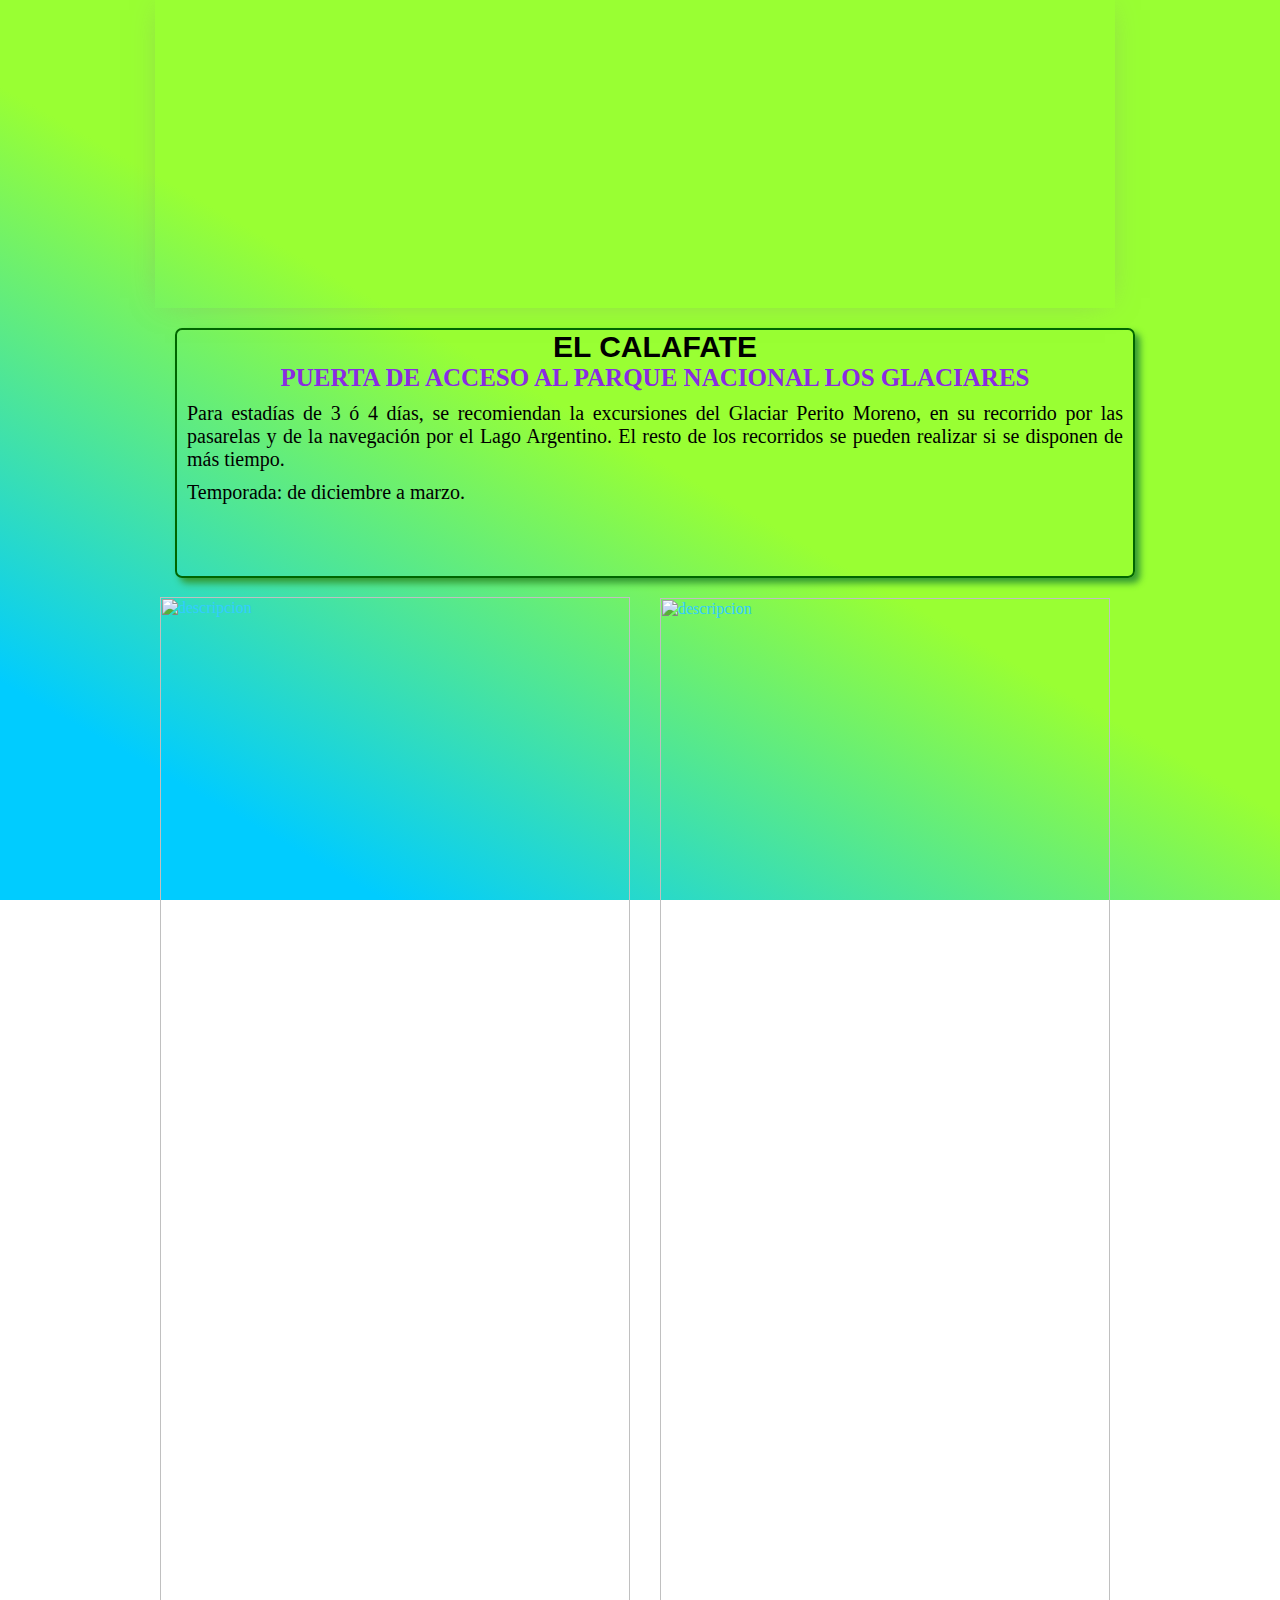
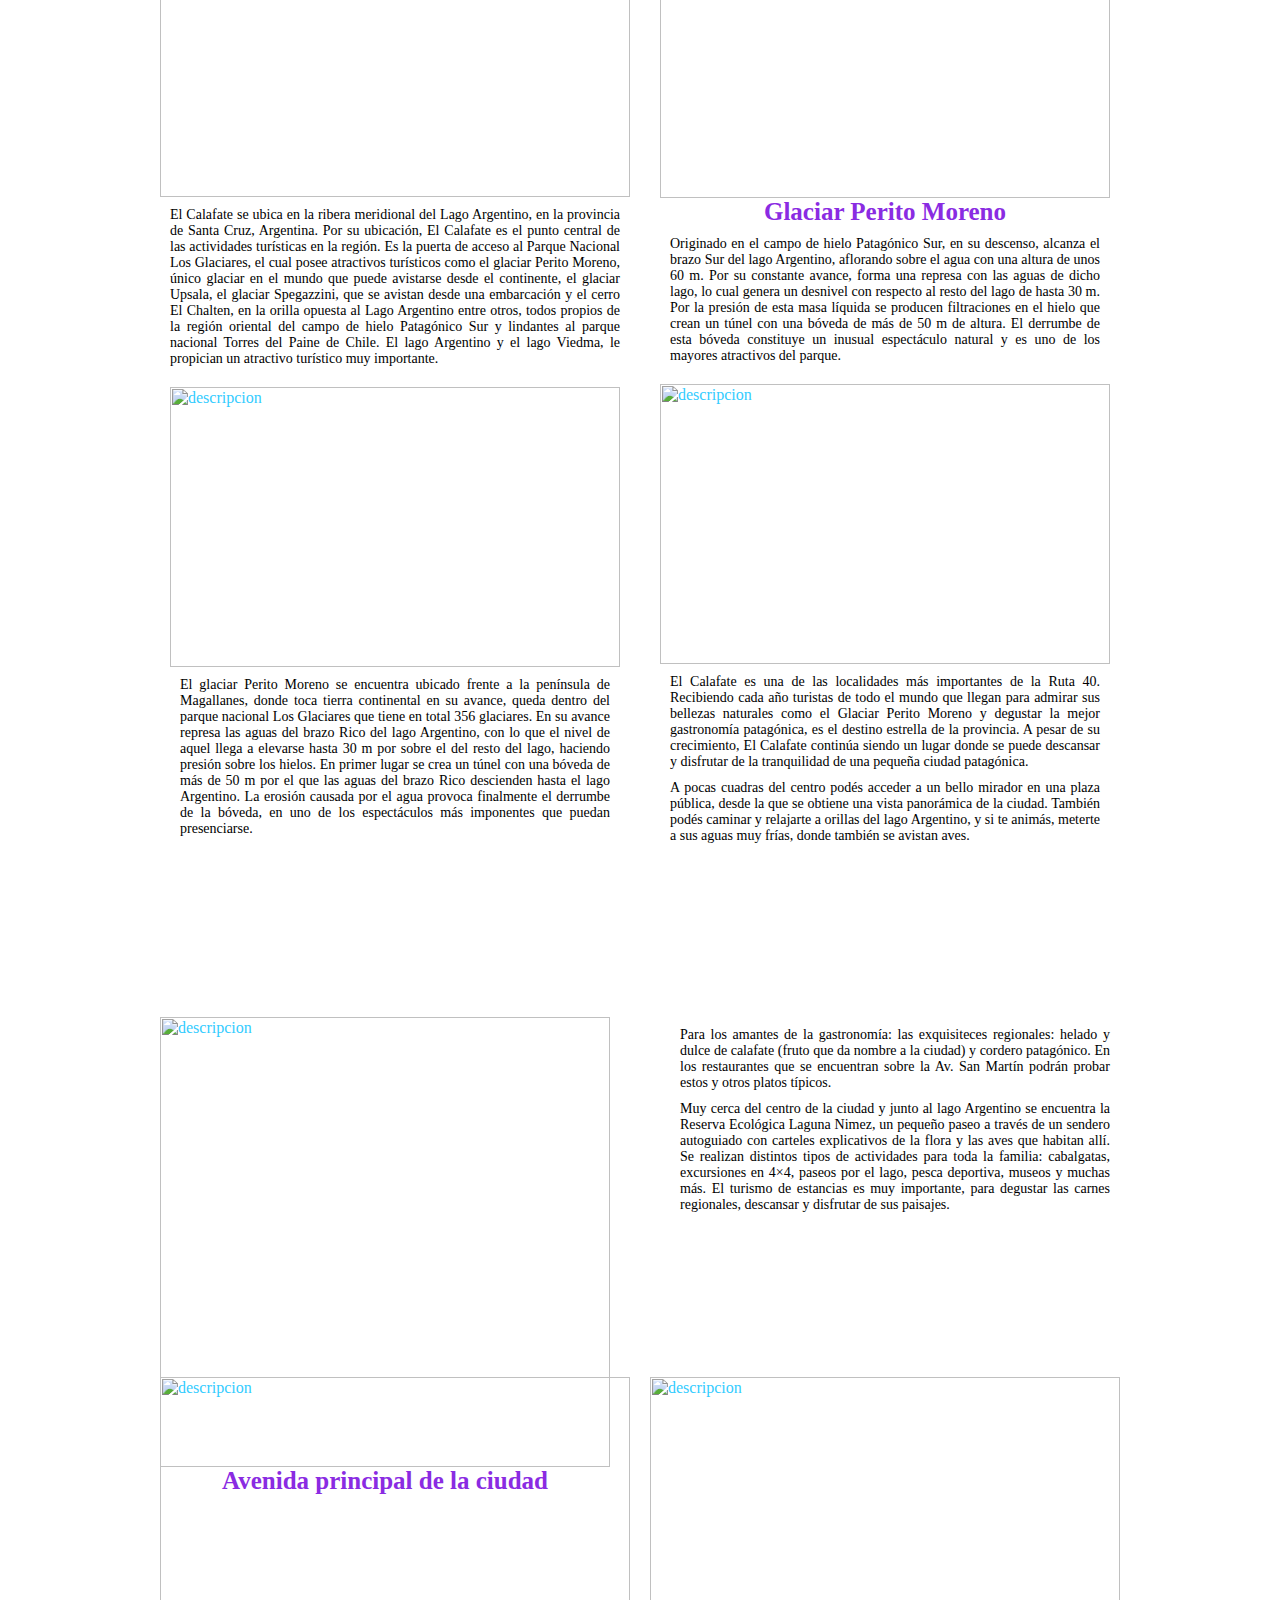
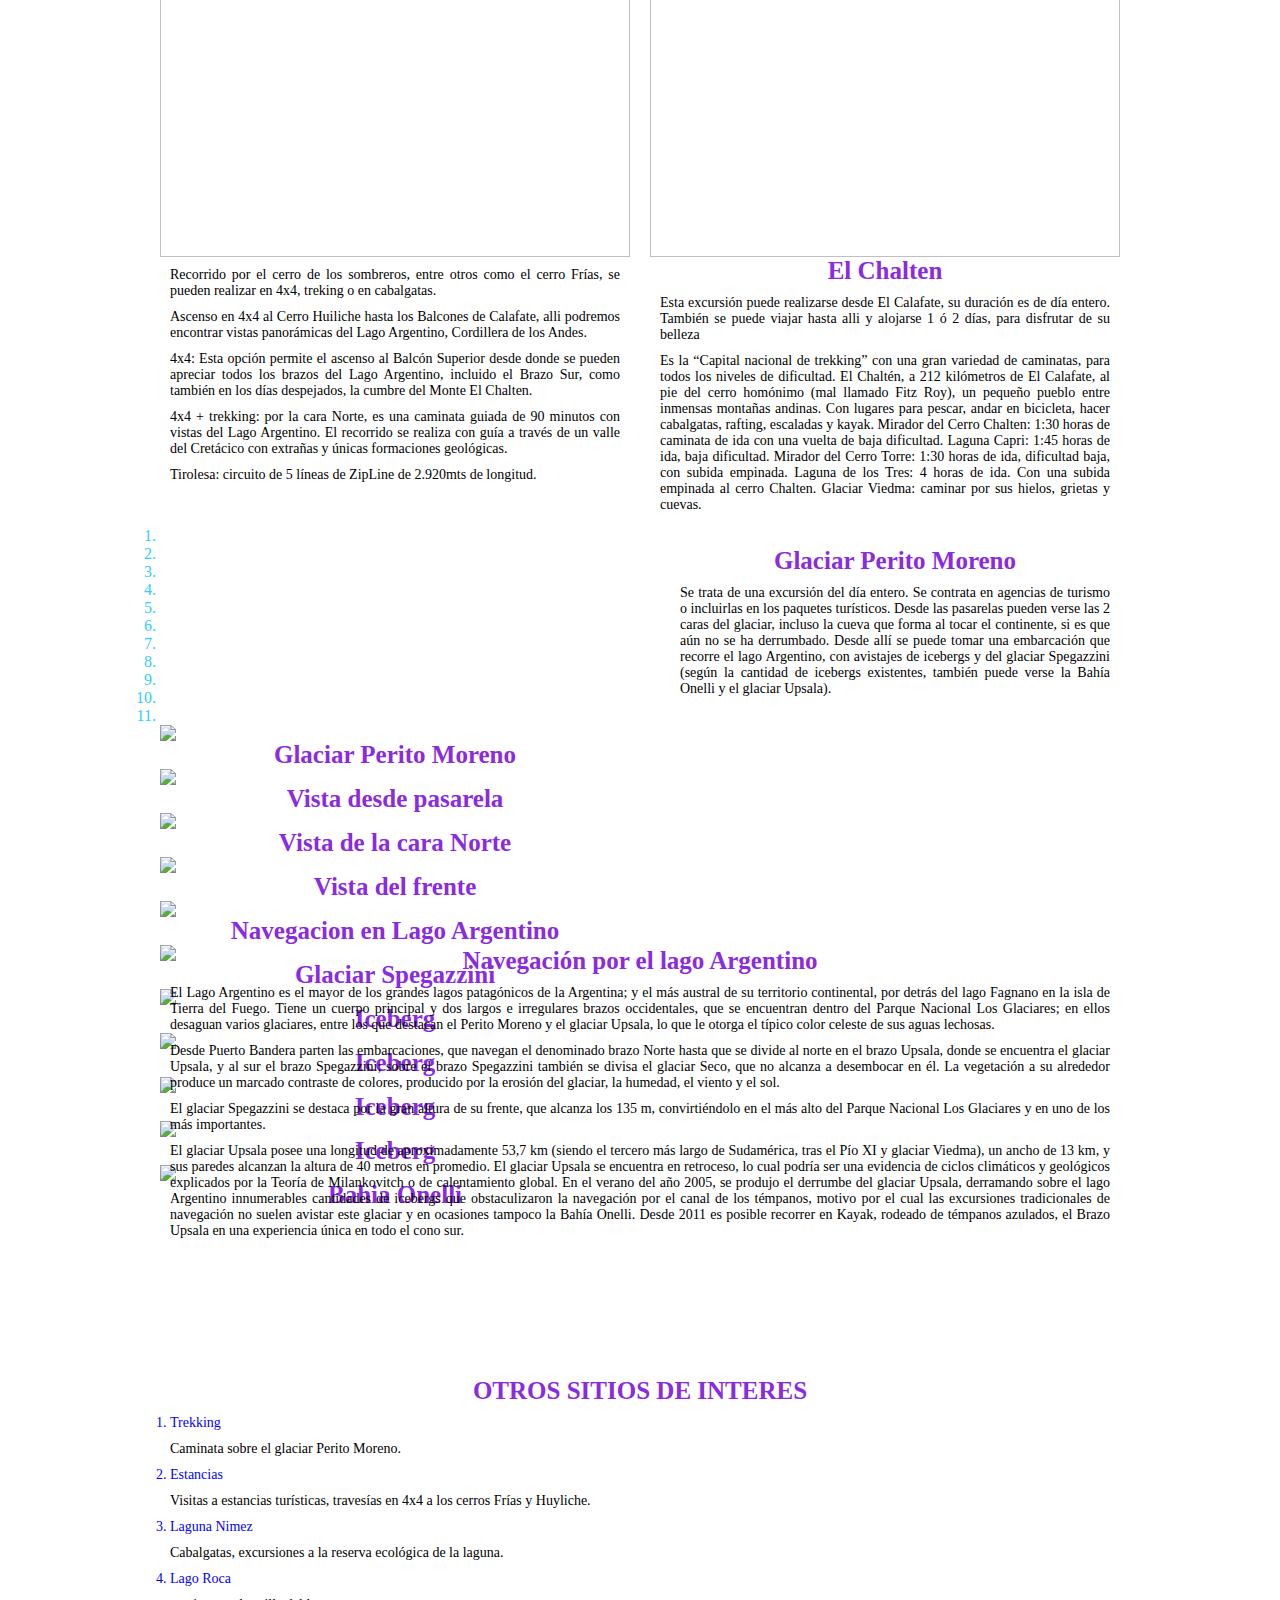
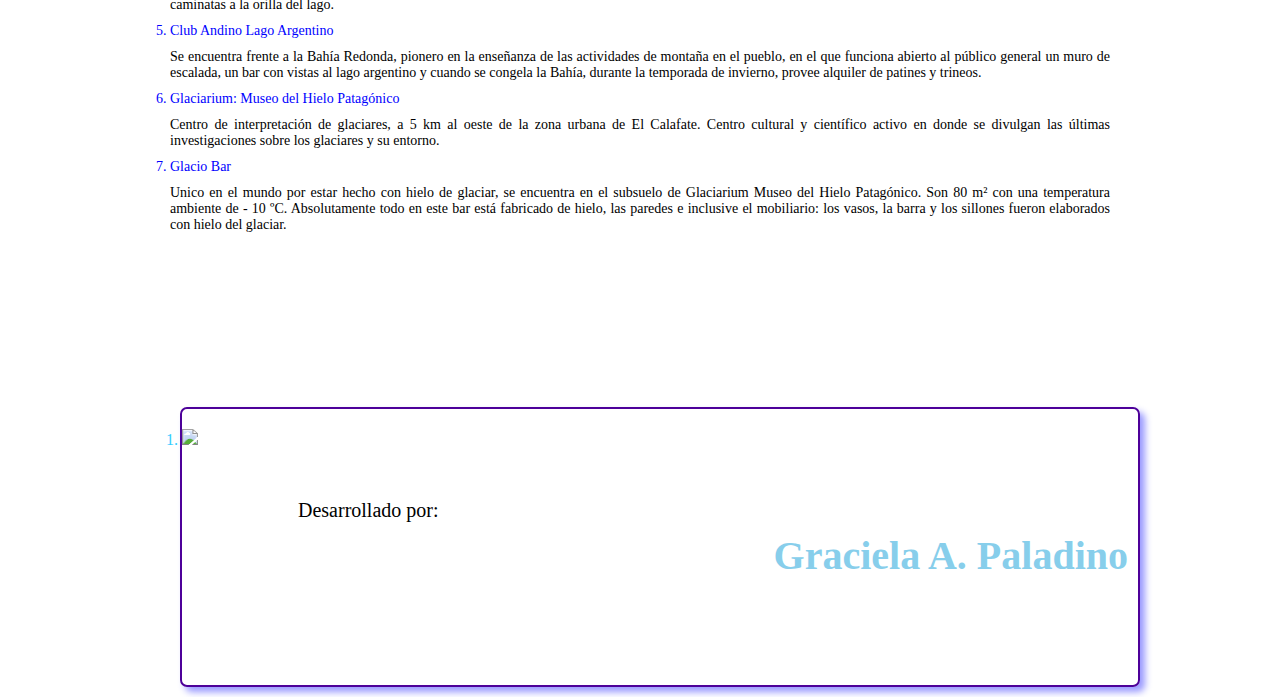
==== calafate/index.html @ a911af2b "patagonia" ====
<DOCTYPE html>
<html lang="es">
<head>
	<meta charset="utf-8">
	<meta http-equiv="X-UA-Compatible" content="IE=edge">
	<meta name="viewport" content="width-device-width, initial-scale=1">
	<!--archivos de bootstrap-->
	<link href="https://cdn.jsdelivr.net/npm/bootstrap@5.0.1/dist/css/bootstrap.min.css" 	rel="stylesheet" integrity="		sha384-+0n0xVW2eSR5OomGNYDnhzAbDsOXxcvSN1TPprVMTNDbiYZCxYbOOl7+AMvyTG2x" crossorigin="anonymous">
		<script src="https://cdn.jsdelivr.net/npm/bootstrap@5.0.1/dist/js/bootstrap.bundle.min.js" integrity="sha384-gtEjrD/SeCtmISkJkNUaaKMoLD0//ElJ19smozuHV6z3Iehds+3Ulb9Bn9Plx0x4" crossorigin="anonymous"></script>
	<title>Landing Page</title>
	<link rel="stylesheet" href="estilos.css">
</head>
<body>
	<section class="grid">
		<div class="grid_texts">
			<h2 class="grid_title">EL CALAFATE</h2>
			<h2 class="grid_title grid_title--transform">CIUDAD DEL GLACIAR PERITO MORENO</h2>
		</div>
	</section>
	<section id="cabecera">
			<h1>EL CALAFATE</h1>
			<h3>PUERTA DE ACCESO AL PARQUE NACIONAL LOS GLACIARES</h3>
			<p class="destacado">Para estadías de 3 ó 4 días, se recomiendan la excursiones del Glaciar Perito Moreno, en su recorrido por las pasarelas y de la navegación por el Lago Argentino. El resto de los recorridos se pueden realizar si se disponen de más tiempo.</p>
			<p class="destacado">Temporada: de diciembre a marzo.</p>
	</section>
	<section id="historia">
				<div id="his1_izq">
					<img src="imagenes/calk.JPG" alt="descripcion"	class="imagenes_ancho">
					<p class="txt_negro">El Calafate se ubica en la ribera meridional del Lago Argentino, en la provincia de Santa Cruz, Argentina. Por su ubicación, El Calafate es el punto central de las actividades turísticas en la región. Es la puerta de acceso al Parque Nacional Los Glaciares, el cual posee atractivos turísticos como el glaciar Perito Moreno, único glaciar en el mundo que puede avistarse desde el continente, el glaciar Upsala, el glaciar Spegazzini, que se avistan desde una embarcación y el cerro El Chalten, en la orilla opuesta al Lago Argentino entre otros, todos propios de la región oriental del campo de hielo Patagónico Sur y lindantes al parque nacional Torres del Paine de Chile. El lago Argentino y el lago Viedma, le propician un atractivo turístico muy importante. </p> 
				</div>
				<div id="his1_der">
					<img src="imagenes/calc.JPG" alt="descripcion"	class="imagenes_ancho">
					<h2>Glaciar Perito Moreno</h2>
    				<p class="txt_negro">Originado en el campo de hielo Patagónico Sur, en su descenso, alcanza el brazo Sur del lago Argentino, aflorando sobre el agua con una altura de unos 60 m.
    				Por su constante avance, forma una represa con las aguas de dicho lago, lo cual genera un desnivel con respecto al resto del lago de hasta 30 m. Por la presión de esta masa líquida se producen filtraciones en el hielo que crean un túnel con una bóveda de más de 50 m de altura. El derrumbe de esta bóveda constituye un inusual espectáculo natural y es uno de los mayores atractivos del parque.</p>	 
  				</div>	
				 <div id="his2_izq">
				 	<img src="imagenes/calgrande.JPG" alt="descripcion"	class="imagenes_ancho">
					<p class="txt_negro">El glaciar Perito Moreno se encuentra ubicado frente a la península de Magallanes, donde toca tierra continental en su avance, queda dentro del parque nacional Los Glaciares que tiene en total 356 glaciares. En su avance represa las aguas del brazo Rico del lago Argentino, con lo que el nivel de aquel llega a elevarse hasta 30 m por sobre el del resto del lago, haciendo presión sobre los hielos. En primer lugar se crea un túnel con una bóveda de más de 50 m por el que las aguas del brazo Rico descienden hasta el lago Argentino. La erosión causada por el agua provoca finalmente el derrumbe de la bóveda, en uno de los espectáculos más imponentes que puedan presenciarse.</p>
				 </div>				
				<div id="his2_der">
					<img src="imagenes/ciudad.JPG" alt="descripcion"	class="imagenes_ancho">
					<p class="txt_negro">El Calafate es una de las localidades más importantes de la Ruta 40. Recibiendo cada año turistas de todo el mundo que llegan para admirar sus bellezas naturales como el Glaciar Perito Moreno y degustar la mejor gastronomía patagónica, es el destino estrella de la provincia.
					A pesar de su crecimiento, El Calafate continúa siendo un lugar donde se puede descansar y disfrutar de la tranquilidad de una pequeña ciudad patagónica.</p>
					<p class="txt_negro"> A pocas cuadras del centro podés acceder a un bello mirador en una plaza pública, desde la que se obtiene una vista panorámica de la ciudad. También podés caminar y relajarte a orillas del lago Argentino, y si te animás, meterte a sus aguas muy frías, donde también se avistan aves.</p>
				</div>			
				<div id="his3_izq">
					<img src="imagenes/ciudad1.JPG" alt="descripcion"	class="imagenes_ancho">
					<h2>Avenida principal de la ciudad</h2>
				</div>
				<div id="his3_der">
					<p class="txt_negro">Para los amantes de la gastronomía: las exquisiteces regionales: helado y dulce de calafate (fruto que da nombre a la ciudad) y cordero patagónico. En los  restaurantes que se encuentran sobre la Av. San Martín podrán probar estos y otros platos típicos.</p><p class="txt_negro">
					Muy cerca del centro de la ciudad y junto al lago Argentino se encuentra la Reserva Ecológica Laguna Nimez, un pequeño paseo a través de un sendero autoguiado con carteles explicativos de la flora y las aves que habitan allí.
					Se realizan distintos tipos de actividades para toda la familia: cabalgatas, excursiones en 4×4, paseos por el lago, pesca deportiva, museos y muchas más. El turismo de estancias es muy importante, para degustar las carnes regionales, descansar y disfrutar de sus paisajes.</p>
				 </div>	
	</section>
	<section id="trigal">
		<div id="trigal_izq">
			<img src="imagenes/cal9.JPG" alt="descripcion"	class="imagenes_ancho">
					<p class="txt_negro">Recorrido por el cerro de los sombreros, entre otros como el cerro Frías, se pueden realizar en 4x4, treking o en cabalgatas.</p>
    				<p class="txt_negro">Ascenso en 4x4 al Cerro Huiliche hasta los Balcones de Calafate, alli podremos encontrar vistas panorámicas del Lago Argentino, Cordillera de los Andes.</p>
					<p class="txt_negro"> 4x4: Esta opción permite el ascenso al Balcón Superior desde donde se pueden apreciar todos los brazos del Lago Argentino, incluido el Brazo Sur, como también en los
					días despejados, la cumbre del Monte El Chalten.</p>
					<p class="txt_negro"> 4x4 + trekking: por la cara Norte, es una caminata guiada de 90 minutos con vistas del Lago Argentino. El recorrido se realiza con guía a través de un valle del
					Cretácico con extrañas y únicas formaciones geológicas.</p>
					<p class="txt_negro"> Tirolesa: circuito de 5 líneas de ZipLine de 2.920mts de longitud.</p>
				</div>
				<div id="trigal_der">
					<img src="imagenes/caln.JPG" alt="descripcion"	class="imagenes_ancho">
					<h2>El Chalten</h2>
					<p class="txt_negro">Esta excursión puede realizarse desde El Calafate, su duración es de día entero. También se puede viajar hasta alli y alojarse 1 ó 2 días, para disfrutar de su belleza</p>
    				<p class="txt_negro">Es la “Capital nacional de trekking” con una gran variedad de caminatas, para todos los niveles de dificultad. El Chaltén, a 212 kilómetros de El Calafate, al pie del cerro homónimo (mal llamado Fitz Roy), un pequeño pueblo entre inmensas montañas andinas. Con lugares para pescar, andar en bicicleta, hacer cabalgatas, rafting, escaladas y kayak.
					Mirador del Cerro Chalten: 1:30 horas de caminata de ida con una vuelta de baja dificultad.
					Laguna Capri: 1:45 horas de ida, baja dificultad.
					Mirador del Cerro Torre: 1:30 horas de ida, dificultad baja, con subida empinada.
					Laguna de los Tres: 4 horas de ida.  Con una subida empinada al cerro Chalten. 
					Glaciar Viedma: caminar por sus hielos, grietas y cuevas.</p>
  				</div>			 
		</section>
		<section id="galería">
			<div class="container-fluid"> <!--se adapta al responsive que ya hicimos-->
			<!--<div class="row" id="modulo_galeria">-->
				<div class="col-lg-6 col-sm-6" id="galeria1">
					<!--inicio carousel-->
					<div id="migaleria" class="carousel slide carousel-fade" data-bs-ride="carousel">
						<!--indicadores de carousel-->
						<ol class="carousel-indicators">
							<li data-bs-target="#migaleria" data-bs-slide-to="0" class="active"></li>
							<li data-bs-target="#migaleria" data-bs-slide-to="1"></li>
							<li data-bs-target="#migaleria" data-bs-slide-to="2"></li>
							<li data-bs-target="#migaleria" data-bs-slide-to="3"></li>
							<li data-bs-target="#migaleria" data-bs-slide-to="4"></li>
							<li data-bs-target="#migaleria" data-bs-slide-to="5"></li>
							<li data-bs-target="#migaleria" data-bs-slide-to="6"></li>
							<li data-bs-target="#migaleria" data-bs-slide-to="7"></li>
							<li data-bs-target="#migaleria" data-bs-slide-to="8"></li>
							<li data-bs-target="#migaleria" data-bs-slide-to="9"></li>
							<li data-bs-target="#migaleria" data-bs-slide-to="10"></li>

						</ol>			
						<!--indicadores de carousel-->
						<div class="carousel-inner">
							<div class="carousel-item active">
								<img src="imagenes/cala.JPG" class="img-fluid">
								<div class="carousel-caption fondo_trans">
									<h2>Glaciar Perito Moreno</h2>
								</div>
							</div>
							<div class="carousel-item">
								<img src="imagenes/calb.JPG" class="img-fluid">
								<div class="carousel-caption fondo_trans">
									<h2>Vista desde pasarela</h2>
								</div>
							</div>
							<div class="carousel-item">
								<img src="imagenes/cal7.JPG" class="img-fluid">
								<div class="carousel-caption fondo_trans">
									<h2>Vista de la cara Norte</h2>
								</div>
							</div>
							<div class="carousel-item">
								<img src="imagenes/calaf1.JPG" class="img-fluid">
								<div class="carousel-caption fondo_trans">
									<h2>Vista del frente</h2>
								</div>
							</div>
							<div class="carousel-item">
								<img src="imagenes/cal5.JPG" class="img-fluid">
								<div class="carousel-caption fondo_trans">
									<h2>Navegacion en Lago Argentino</h2>
								</div>
							</div>
							<div class="carousel-item">
								<img src="imagenes/cal3.JPG" class="img-fluid">
								<div class="carousel-caption fondo_trans">
									<h2>Glaciar Spegazzini</h2>
								</div>
							</div>
							<div class="carousel-item">
								<img src="imagenes/cal4.JPG" class="img-fluid">
								<div class="carousel-caption fondo_trans">
									<h2>Iceberg</h2>
								</div>
							</div>
							<div class="carousel-item">
								<img src="imagenes/cald.JPG" class="img-fluid">
								<div class="carousel-caption fondo_trans">
									<h2>Iceberg</h2>
								</div>
							</div>
							<div class="carousel-item">
								<img src="imagenes/calg.JPG" class="img-fluid">
								<div class="carousel-caption fondo_trans">
									<h2>Iceberg</h2>
								</div>
							</div>
							<div class="carousel-item">
								<img src="imagenes/calj.JPG" class="img-fluid">
								<div class="carousel-caption fondo_trans">
									<h2>Iceberg</h2>
								</div>
							</div>
							<div class="carousel-item">
								<img src="imagenes/cale.JPG" class="img-fluid">
								<div class="carousel-caption fondo_trans">
									<h2>Bahia Onelli</h2>
								</div>
							</div>
						</div>
						<!--flechas control carousel-->
						<a href="hoy" class="carousel-control-prev" data-bs-target="#migaleria" data-bs-slide="prev">
							<span class="carousel-control-prev-icon"></span>
						</a>	
						<a href="hoy" class="carousel-control-next" data-bs-target="#migaleria" data-bs-slide=next>
							<span class="carousel-control-next-icon"></span>
						</a>
					</div>
					<!--fin carousel-->	
				</div>
				<div class="col-lg-6 col-sm-6" id="galeria2">	
					<h3>Glaciar Perito Moreno</h3>
					<p class="txt_negro">Se trata de una excursión del día entero. Se contrata en agencias de turismo o incluirlas en los paquetes turísticos. Desde las pasarelas pueden verse las 2 caras del glaciar, incluso la cueva que forma al tocar el continente, si es que aún no se ha derrumbado. Desde allí se puede tomar una embarcación que recorre el lago Argentino, con avistajes de icebergs y del glaciar Spegazzini (según la cantidad de icebergs existentes, también puede verse la Bahía Onelli y el glaciar Upsala).
					</p>	
				</div>

				<div class="col-lg-12 col-sm-12" id="galeria3">
					 <h3>Navegación por el lago Argentino</h3>
					<p class="txt_negro">El Lago Argentino es el mayor de los grandes lagos patagónicos de la Argentina; y el más austral de su territorio continental, por detrás del lago Fagnano en la isla de Tierra del Fuego. Tiene un cuerpo principal y dos largos e irregulares brazos occidentales, que se encuentran dentro del Parque Nacional Los Glaciares; en ellos desaguan varios glaciares, entre los que destacan el Perito Moreno y el glaciar Upsala, lo que le otorga el típico color celeste de sus aguas lechosas.</p> <p class="txt_negro">Desde Puerto Bandera parten las embarcaciones, que navegan el denominado brazo Norte hasta que se divide al norte en el brazo Upsala, donde se encuentra el glaciar Upsala, y al sur el brazo Spegazzini; sobre el brazo Spegazzini también se divisa el glaciar Seco, que no alcanza a desembocar en él. La vegetación a su alrededor produce un marcado contraste de colores, producido por la erosión del glaciar, la humedad, el viento y el sol.
					<p class="txt_negro"> El glaciar Spegazzini se destaca por la gran altura de su frente, que alcanza los 135 m, convirtiéndolo en el más alto del Parque Nacional Los Glaciares y en uno de los más importantes.</p>
					<p class="txt_negro">El glaciar Upsala posee una longitud de aproximadamente 53,7 km (siendo el tercero más largo de Sudamérica, tras el Pío XI y glaciar Viedma), un ancho de 13 km, y sus paredes alcanzan la altura de 40 metros en promedio.	
					El glaciar Upsala se encuentra en retroceso, lo cual podría ser una evidencia de ciclos climáticos y geológicos explicados por la Teoría de Milankovitch o de calentamiento global.
					En el verano del año 2005, se produjo el derrumbe del glaciar Upsala, derramando sobre el lago Argentino innumerables cantidades de icebergs que obstaculizaron la navegación por el canal de los témpanos, motivo por el cual las excursiones tradicionales de navegación no suelen avistar este glaciar y en ocasiones tampoco la Bahía Onelli.
					Desde 2011 es posible recorrer en Kayak, rodeado de témpanos azulados, el Brazo Upsala en una experiencia única en todo el cono sur.  </p> 
				</div>
				
				<div class="col-lg-12 col-sm-12" id="galeria8">
					<h2>OTROS SITIOS DE INTERES</h2>
					<ul>
						<li class="txt_negro1">Trekking</li>
						<p class="txt_negro">Caminata sobre el glaciar Perito Moreno.</p>
						<li class="txt_negro1">Estancias</li>
						<p class="txt_negro">Visitas a estancias turísticas, travesías en 4x4 a los cerros Frías y Huyliche.</p>
						<li class="txt_negro1">Laguna Nimez</li>
						<p class="txt_negro">Cabalgatas, excursiones a la reserva ecológica de la laguna.</p>
						<li class="txt_negro1">Lago Roca</li>
						<p class="txt_negro">caminatas a la orilla del lago.</p>
						<li class="txt_negro1">Club Andino Lago Argentino</li>
						<p class="txt_negro">Se encuentra frente a la Bahía Redonda, pionero en la enseñanza de las actividades de montaña en el pueblo, en el que funciona abierto al público general un muro de escalada, un bar con vistas al lago argentino y cuando se congela la Bahía, durante la temporada de invierno, provee alquiler de patines y trineos.</p>
						<li class="txt_negro1">Glaciarium: Museo del Hielo Patagónico</li>
						<p class="txt_negro">Centro de interpretación de glaciares, a 5 km al oeste de la zona urbana de El Calafate.
						 Centro cultural y científico activo en donde se divulgan las últimas investigaciones sobre los glaciares y su entorno.</p>
						<li class="txt_negro1">Glacio Bar</li>
						<p class="txt_negro">Unico en el mundo por estar hecho con hielo de glaciar, se encuentra en el subsuelo de Glaciarium Museo del Hielo Patagónico. Son 80 m² con una temperatura ambiente de - 10 ºC. Absolutamente todo en este bar está fabricado de hielo, las paredes e inclusive el mobiliario: los vasos, la barra y los sillones fueron elaborados con hielo del glaciar.</p>
						
					</ul>
				</div>			
			</div><!--es el div del modulo galeria-->	
	</section>
<footer>
		<div id="redes">
					<ul>
						<li><a href="https://www.instagram.com/patagonia.fans/" target="new"><img src="imagenes/instagram.PNG"></a></li>
					</ul>
		</div>
		<div id="nombre">
				<p class="txt_negro2">Desarrollado por:</p>
				<h3 class="txt_foot">Graciela A. Paladino</h3>
		</div>				
</footer>
<script src="https://cdn.jsdelivr.net/npm/@popperjs/core@2.9.2/dist/umd/popper.min.js" integrity="sha384-IQsoLXl5PILFhosVNubq5LC7Qb9DXgDA9i+tQ8Zj3iwWAwPtgFTxbJ8NT4GN1R8p" crossorigin="anonymous"></script>
<script src="https://cdn.jsdelivr.net/npm/bootstrap@5.0.1/dist/js/bootstrap.min.js" integrity="sha384-Atwg2Pkwv9vp0ygtn1JAojH0nYbwNJLPhwyoVbhoPwBhjQPR5VtM2+xf0Uwh9KtT" crossorigin="anonymous"></script>			

</body>
</html>
---- calafate/estilos.css ----
@import url('https://fonts.googleapis.com/css2?family=Playfair+Display&display=swap');
@import url('https://fonts.googleapis.com/css2?family=Prata&display=swap');

*{
	margin: 0;
	padding: 0;
	box-sizing: border-box;
}
header, section, footer{
	width: 960px;
	margin-right: auto;
	margin-left: auto; /*para centrar*/
	margin-bottom: 10px; /*para separar una caja de otra*/
}
body{
	font-family: Verdana, Tahoma,!important;
	color: #33ccff;
	 background:-webkit-gradient(linear, 50% 50%, 30% 100%, from(#99ff33), to(#00ccff));
    background-attachment: fixed;
}
/+96857
-
<
body{
	font-family: Prata, serif;
	background:-webkit-gradient(linear, 50% 50%, 30% 100%, from(#99ff33), to(#00ccff));
	display: flex;
	height: 120vh;
}
.grid{
	background: #fff
	height: 120vh;/*le da la altura a la imagen*/
	width: 90*%;
	max-width: 1023px;
	margin-left: 155px;
	/*margin: auto;*/ /*para que lo centre porque con flex box lo centra vertical y horizontalmente*/
	box-shadow: 0 0 30px -10px rgba(138, 135, 135, 0.5);
	display: grid;
	grid-template-columns: repeat(8, 1fr);
	grid-template-rows: repeat(6, 1fr);
	overflow: hidden; /*para que todo lo que sobresale del elemento grid desaparezca*/
}
/*creamos un pseudo elemento*/
.grid::before{
	content: "";
	grid-column: 1/-1;
	grid-row: 1/-1; /*para que lea desde la primera hasta la última*/
	background-image: url(imagenes/cardc.JPG);
	background-size: cover; /*para que se ajuste al elemento*/
	background-position: right top;
	clip-path: polygon(0 0, 100% 0, 100% 0, 0 0); /*es el inicio de la animación*/
	animation: show 2s cubic-bezier(.24,.5,.8,.3) forwards; /*el forwards se pone para que la imagen quede en pantalla*/
	/*ease hace que la animación empieza rápido y termina lento, para regular ésto ir a cubic-bezier.com y regular en la curva la forma
	en que quiero que se mueva. también se puede poner ease-auot que anima directamente*/
}
.grid_texts{
	grid-row: 2/-2; /*va de la linea 2 a la penúltima linea*/
	grid-column: 2/8;
	z-index: 1; /*para que la imagen no tape el texto sino al reves*/
	display: flex; /*pone los titulos uno al lado del otro*/
	flex-direction: column; /*para poner el grupo en columnas*/
	justify-content: center; /*para centrarlo verticalmente ya que estamos trabajando en columnas*/
	clip-path: polygon(0 0, 100% 0, 100% 0, 0 0);
	animation: show 1s 2s cubic-bezier(.24,.5,.8,.3) forwards; /*para que espere 1 segundo para que primero pase la imagen y
	despues los titulos*/
}
.grid_title{
	font-size: 3rem;
	color: white;
}
.grid_title--transform{
	font-family: 'Playfair Display', serif;
	font-size: 3.5rem;
	font-weight: bold;
}
@keyframes show{
	to{
		clip-path: polygon(0 0, 100% 0, 100% 100%, 0 100%);
	}
}
#cabecera{
	width: 960px;
	height: 250px;
	margin-top: 20px;
	margin-left: 175px;
	box-shadow: 5px 5px 7px rgba(51, 153, 51, 102);
	z-index: 99;
	border: 2.5px solid #006600;
	border-radius: 7px;
}
h1{
	font-family: 'Noto Sans', sans-serif;
	font-size: 30px;
	text-align: center;
	font-weight: bold;
	color: black;
}
.destacado{
	font-weight: Verdana;
	font-size: 20px;
	margin: 10;
	text-align: justify;
	color: black;
}
h3{
	color: blueviolet;
	font-weight: bold;
	font-size: 25px;
	text-align: center;
}

#botonera_principal ul li a:hover {
	background-color: lavenderblush; /*se le puede modificar el paddin para que se agranden los botones al pasar el mouse y poner una i*/
}
#historia{
	height: 1200px;
}
#his1_izq{
	width: 470px;
	float: left;
	margin-top: 9px;
}
h3{
	color: blueviolet;
	font-weight: bold;
	font-size: 25px;
	text-align: center;
}
.txt_negro {
	font-size: 14px;
	text-align: justify;
	font-family: Verdana;
	margin: 10;
	color: black;
}
.txt_negro1 {
	font-size: 14px;
	text-align: justify;
	font-family: Verdana;
	margin: 10;
	color: blue;
}	
.imagenes_ancho{
	width: 100%;
}
#his1_der{
	width: 470px;
	float: right;
	padding: 10px;
	box-sizing: border-box;
}
#his2_izq {
	width: 470px;
	height: 300px;
	float: left;
	margin-right: 10px;
	padding: 10px;
	box-sizing: border-box;
	margin-top: 10*px;
	margin-bottom: 320px;
}	
#his2_der{
	width: 470px;
	height: 300px;
	float: right;
	padding: 10px;
	box-sizing: border-box;
	margin-top: -10px;
	margin-bottom: 320px;
}	
#his3_izq{
	margin-top: 20px;
	width: 450px; /*ocupa todo el ancho*/	
	height: 450px;
	float: left;
	clear: both;
}
#his3_der{
	margin-top: 20px;
	width: 450px; /*ocupa todo el ancho*/	
	height: 450px;
	float: right;
}
#trigal_izq{
	width: 470px;
	height: 480px;
	float: left;
	margin-right: 10px;
	margin-bottom: 10px;
	margin-top: -90px;
}
#trigal_der{
	width: 470px;
	height: 480px;
	float: right;
	margin-bottom: 10px;
	margin-top: -90px;
}
#galeria1{
	width: 470px; 	
	height: 400px;
	margin-top: 260px;
	float: left;
}
#galeria2{
	width: 450px; 	
	height: 400px;
	margin-top: 280px;
	float: right;
}
#galeria3{
	width: 960px; 	
	height: 110px;
	clear: both;
}
#galeria8{
	width: 960px; 	
	height: 620px;
	margin-top: 320px;
}
h2{
	color: blueviolet;
	font-weight: bold;
	font-size: 25px;
	text-align: center;
}
footer{
	width: 960px;
	height: 280px;
	border: 2.5px solid #4d0099;
	border-radius: 7px;
	box-shadow: 5px 5px 7px rgba(153, 153, 255, 102);
	margin-left: 180px;
	background-image: url(imagenes/foot.JPG);
}
.txt_negro2 {
	font-size: 20px;
	text-align: justify;
	font-family: Verdana;
	margin: 10px;
	color: black;
}	
.txt_foot {
	font-size: 40px;
	text-align: right;
	font-family: Verdana;
	color: skyblue;
}	
ul{
	list-style-type: mone;/*saca los . de la i*/
}
#redes{
	width: 70px;
	height: 60px;
	float: left;
	margin-right: 10px;
	margin-top: 20px;
}
#nombre{
	width: 840px;
	height: 80px;
	float: right;
	margin-right: 10px;
	margin-left: 50px;
}
h4{
	color: blueviolet;
	font-weight: bold;
	font-size: 25px;
	text-align: center;
	margin-top: 10px;
}

@media all and (max-width: 599px) {

header, section, footer {
	width: 100%;
}
.grid{
	width: 100%;
	max-width: 100%;
	margin-left: 0px;
}
.grid_title{
	font-size: 2rem;
}
.grid_title--transform{
	font-size: 2.5rem;
}
#cabecera{
	width: 100%;
	height: auto;
	margin-left: 0px;
	margin-bottom: 40px;
}
#excursiones{
	width: 100%;
	height: auto;
	margin-left: 0px;
}
header, section, footer{
	width: 580px;	
}

#inicio{
	height: 300px;
}
#historia{
	height: 970px;
}
#his1_izq{
	/*display: none; para sacar esa caja*/

}
#his1_der{
	width: 580px;
	margin-bottom: 10px;
}
#his2_izq{
	width: 580px;
	height: 160px;
	margin-bottom: 10px;
}	
#his2_centro{
	width: 340px;
}
#his2_der{
	width: 230px;
}	
#his3{
	width: 580px; /*ocupa todo el ancho*/
}	
#trigal_izq{
	width: 340px;
}

#trigal_der{
	width: 230px;
}
#galeria1{
	height: 290px;
	background-color: #00ff00;/*lime*/
}
#galeria2{
	height: 290px;
}
#galeria3{
	height: 290px;
}
#galeria4{
	height: 290px;
}
#galeria5{
	height: 290px;
}
#galeria6{
	height: 290px;
}
#galeria7{
	height: 290px;
}
#galeria8{
	height: 290px;
}
footer{
	background-color: #660066;
	height: 150px;
	clear: both;
}
#redes{
	width: 300px;
	height: 40px;
	float: right;
	margin-right: 10px;
	margin-top: 10px;
}
} /*fin @media 600 a 1023*/

@media all and (max-width: 599px) {

header, section, footer {
	width: 90%;
}
header{
	height: auto;
	position: relative;/*como los botones los pongo en linea, el header no tape mucha pantalla*/
	top: 0;
}
 #his1_izq, #his1_der, #his2_izq, #his2_der, #his3_izq, #his3_der{
	width: 100%;
	height: auto;
	float: none; /*para que marca ocupe todo el ancho*/
}
#historia{
	height: auto;
}
#his1_izq{
	margin-bottom: 30px;
}
#his2_izq {
	margin-top: 10px;
}	
#his2_der{
	margin-top: 10px;
	margin-bottom: -20px;
}	
#his3_izq, {
	margin-top: -500px;
}	
#his3_der{
	margin-top: 40px; 
	margin-bottom: 70px;
}
#trigal_izq, #trigal_der{
	width: 100%;
	height: auto;
}
#trigal_izq{
	margin-top: -60px;
}
#trigal_der{
	margin-top: 0px;
	/*height: 240px;*//*cambiar por auto cuando haya comentarios*/
}
#galeria{
	float: none;
}
#galeria1{ 	
	height: auto;
	margin-top: 40px;
	width: 100%;
	margin-bottom: 20px;
}
#galeria2{
	width: 100%; 	
	height: auto;
	margin-top: 30px;
	margin-bottom: 20px;
	float: none;
}
#galeria3{
	width: 100%; 	
	height: auto;
}
#galeria8{
	width: 100%; 	
	height: auto;
	margin-top: 30px;
	margin-left: 0px;
}
footer{
	width: 80%; /*ocupa todo el ancho*/
	height: auto; /*no a el auto porque tiene una imagen*/
	margin-top: 30px;
	margin-left: /*70*/50px;
}
#redes{
	width: 40%;
	height: auto;
	float: none;
}
#nombre{
	width: 100%;
	height: auto;
	float: none;
}	
.txt_foot {
	font-size: 20px;
	text-align: justify;
}	
}	

}/*fin de @599px*/
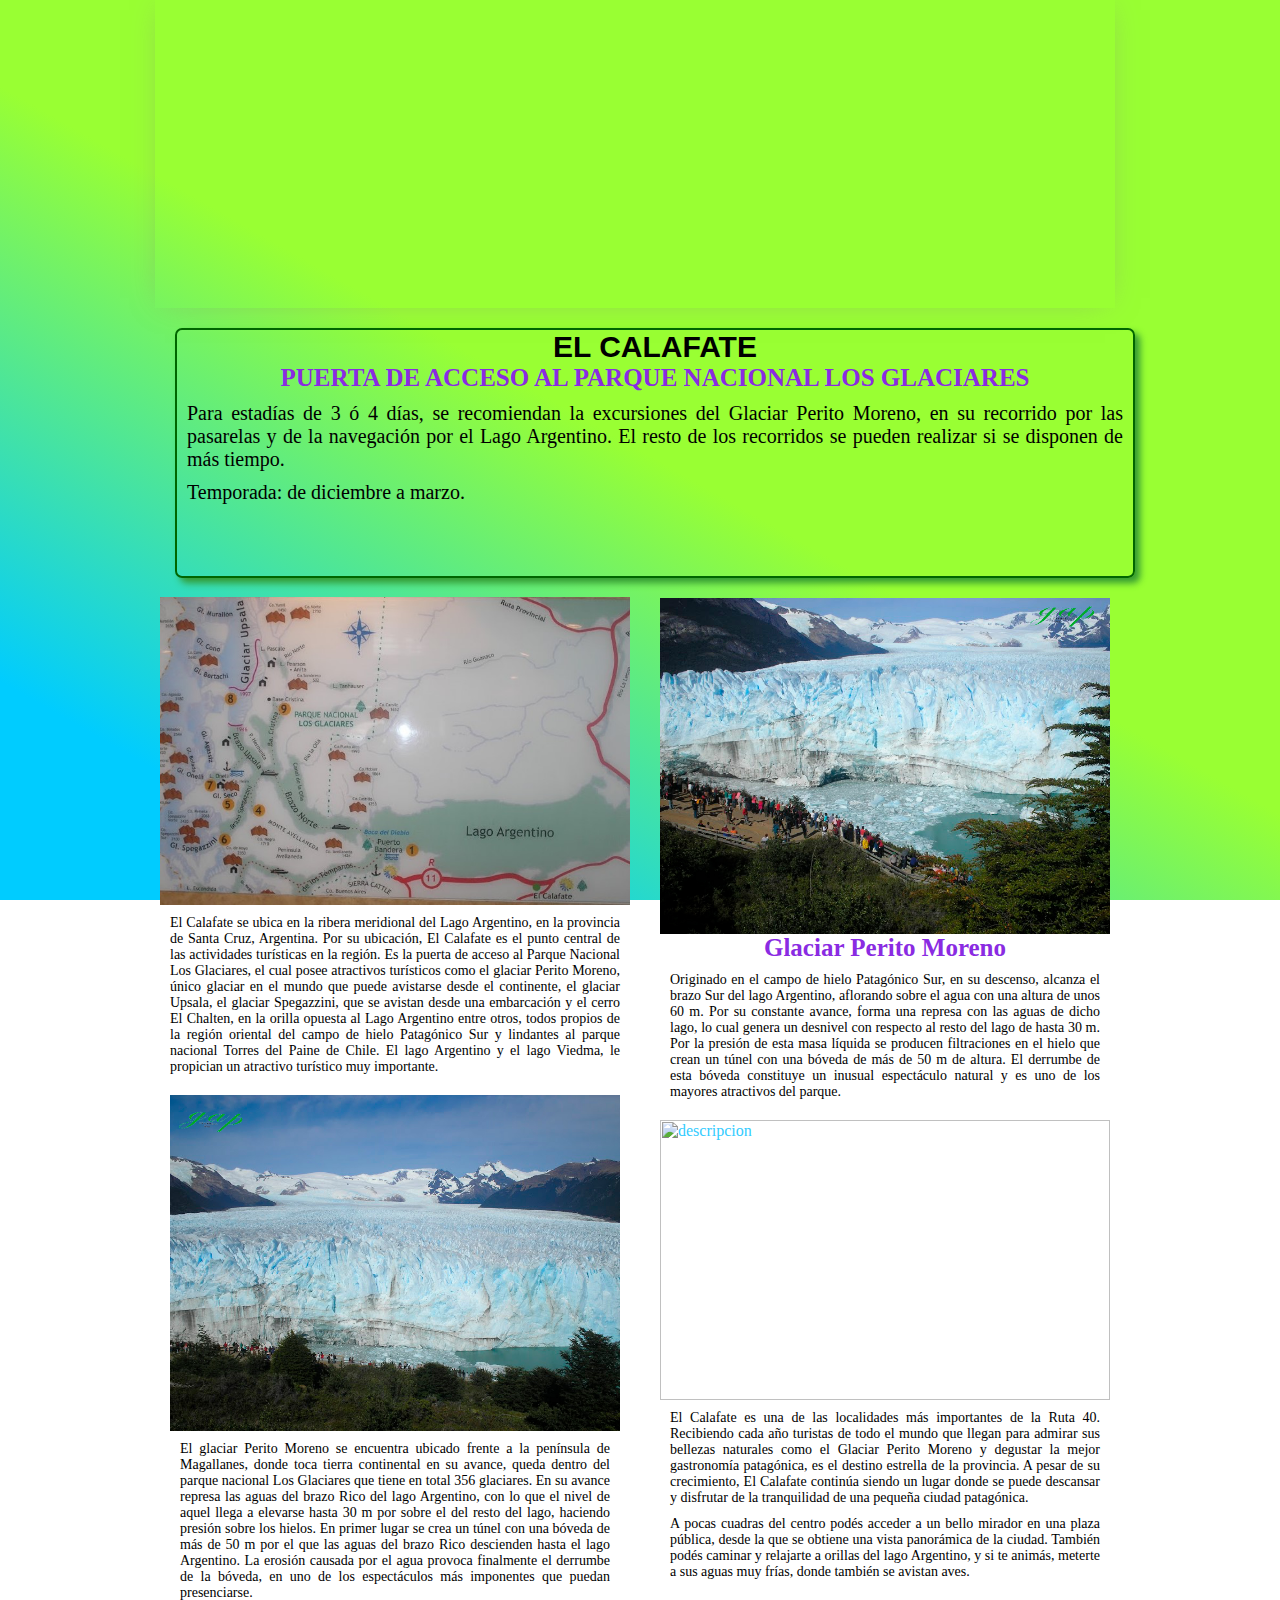
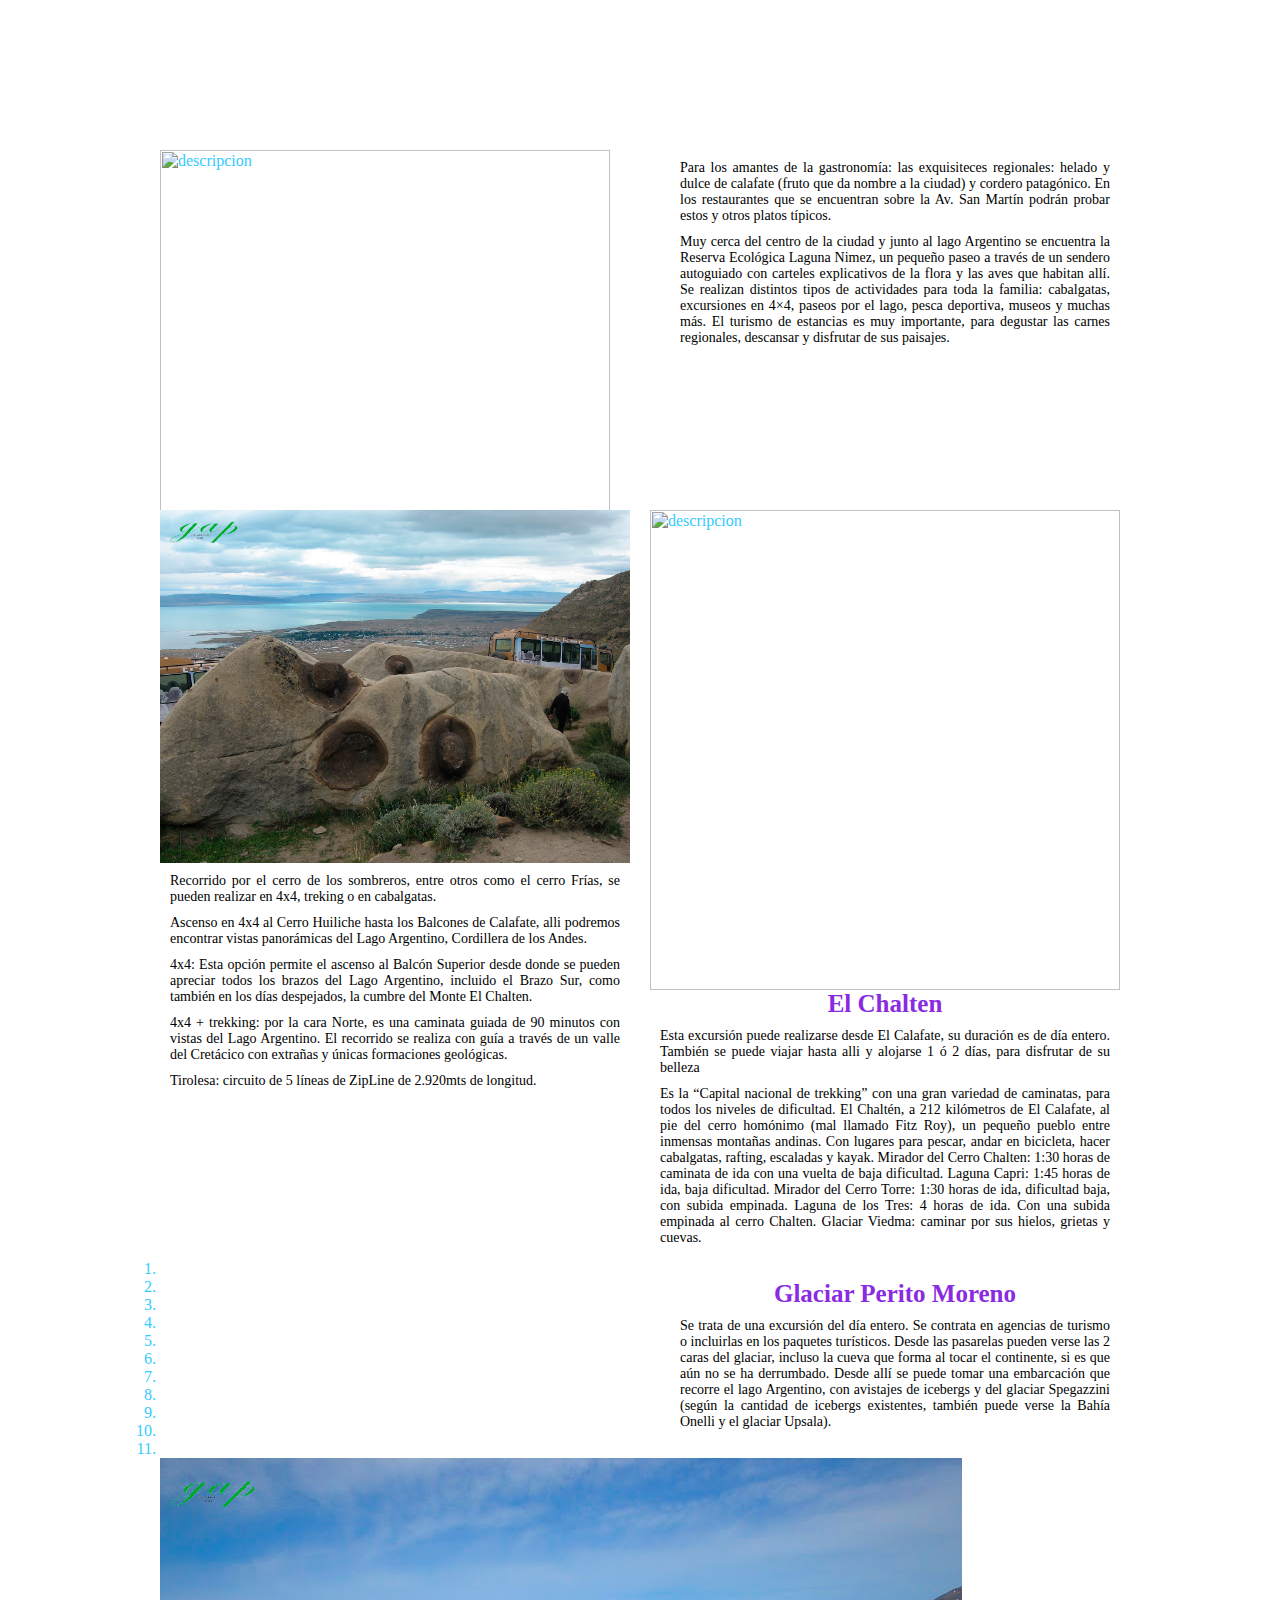
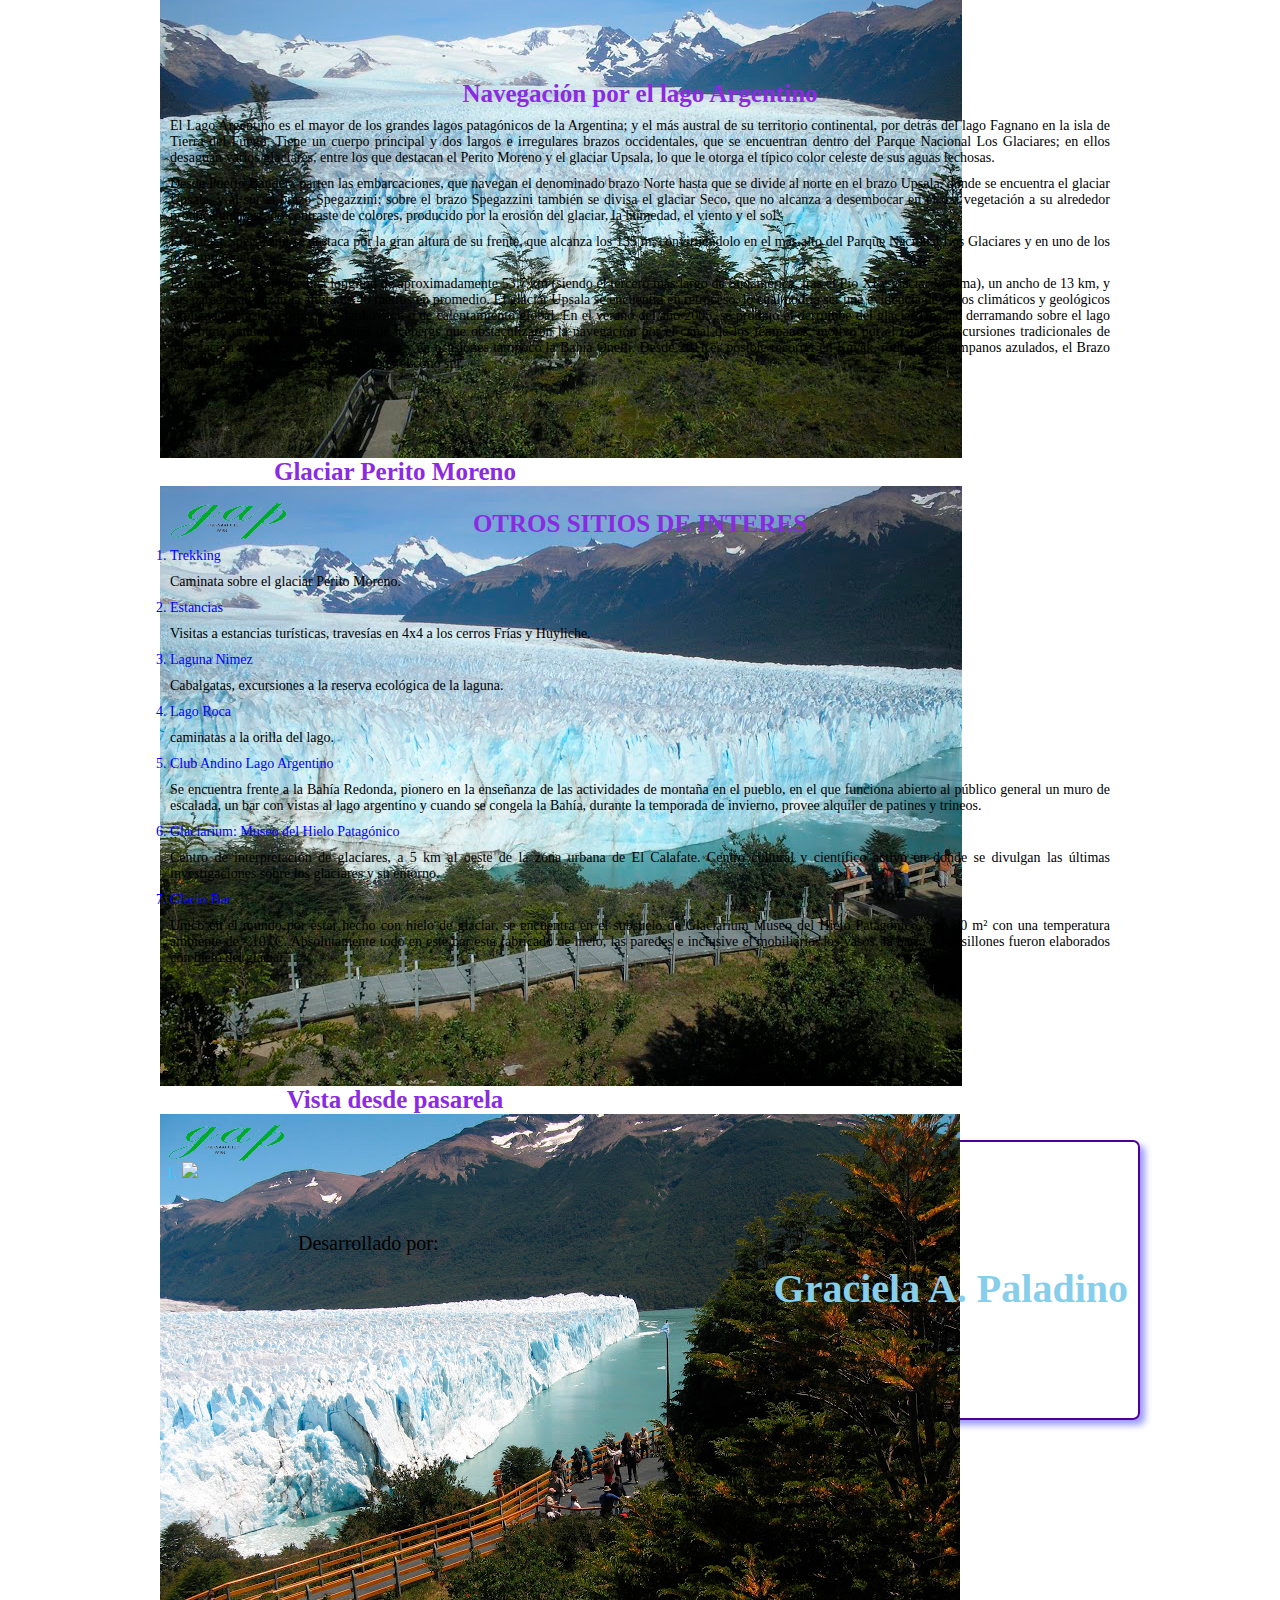
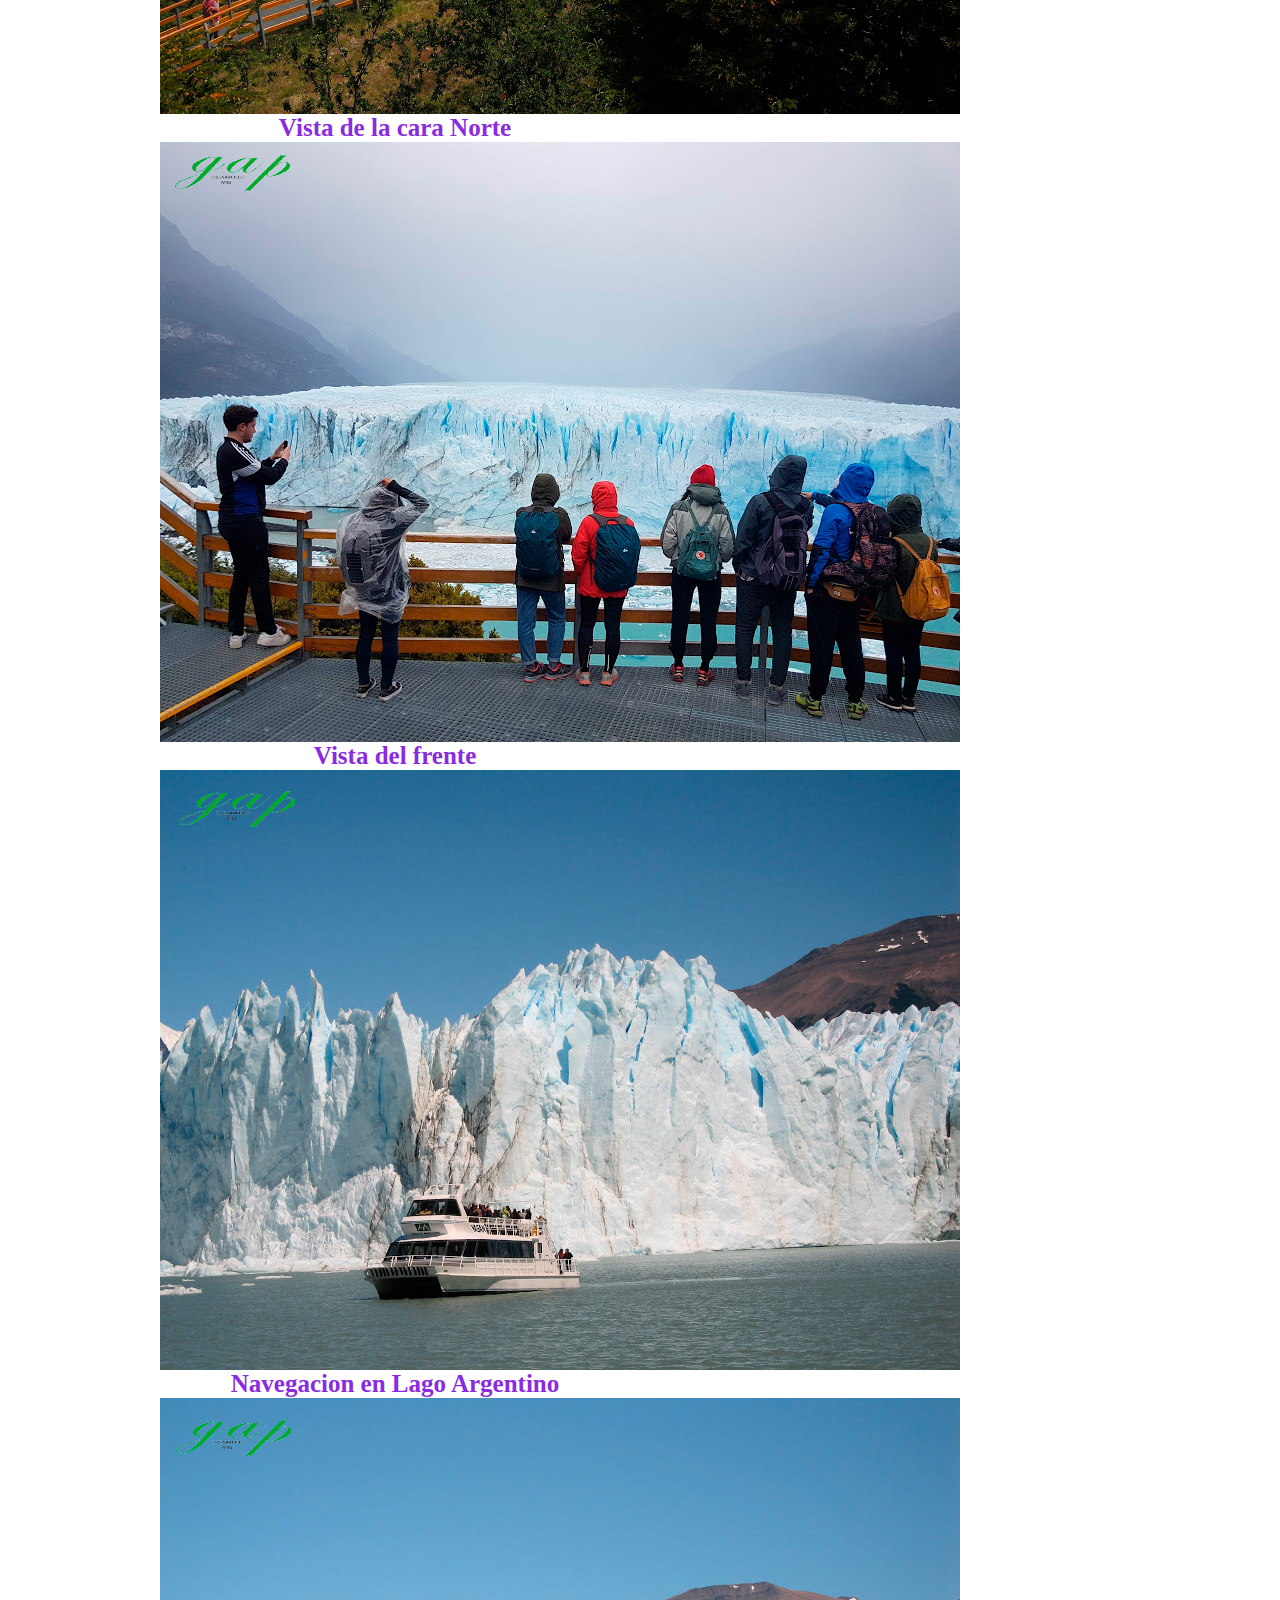
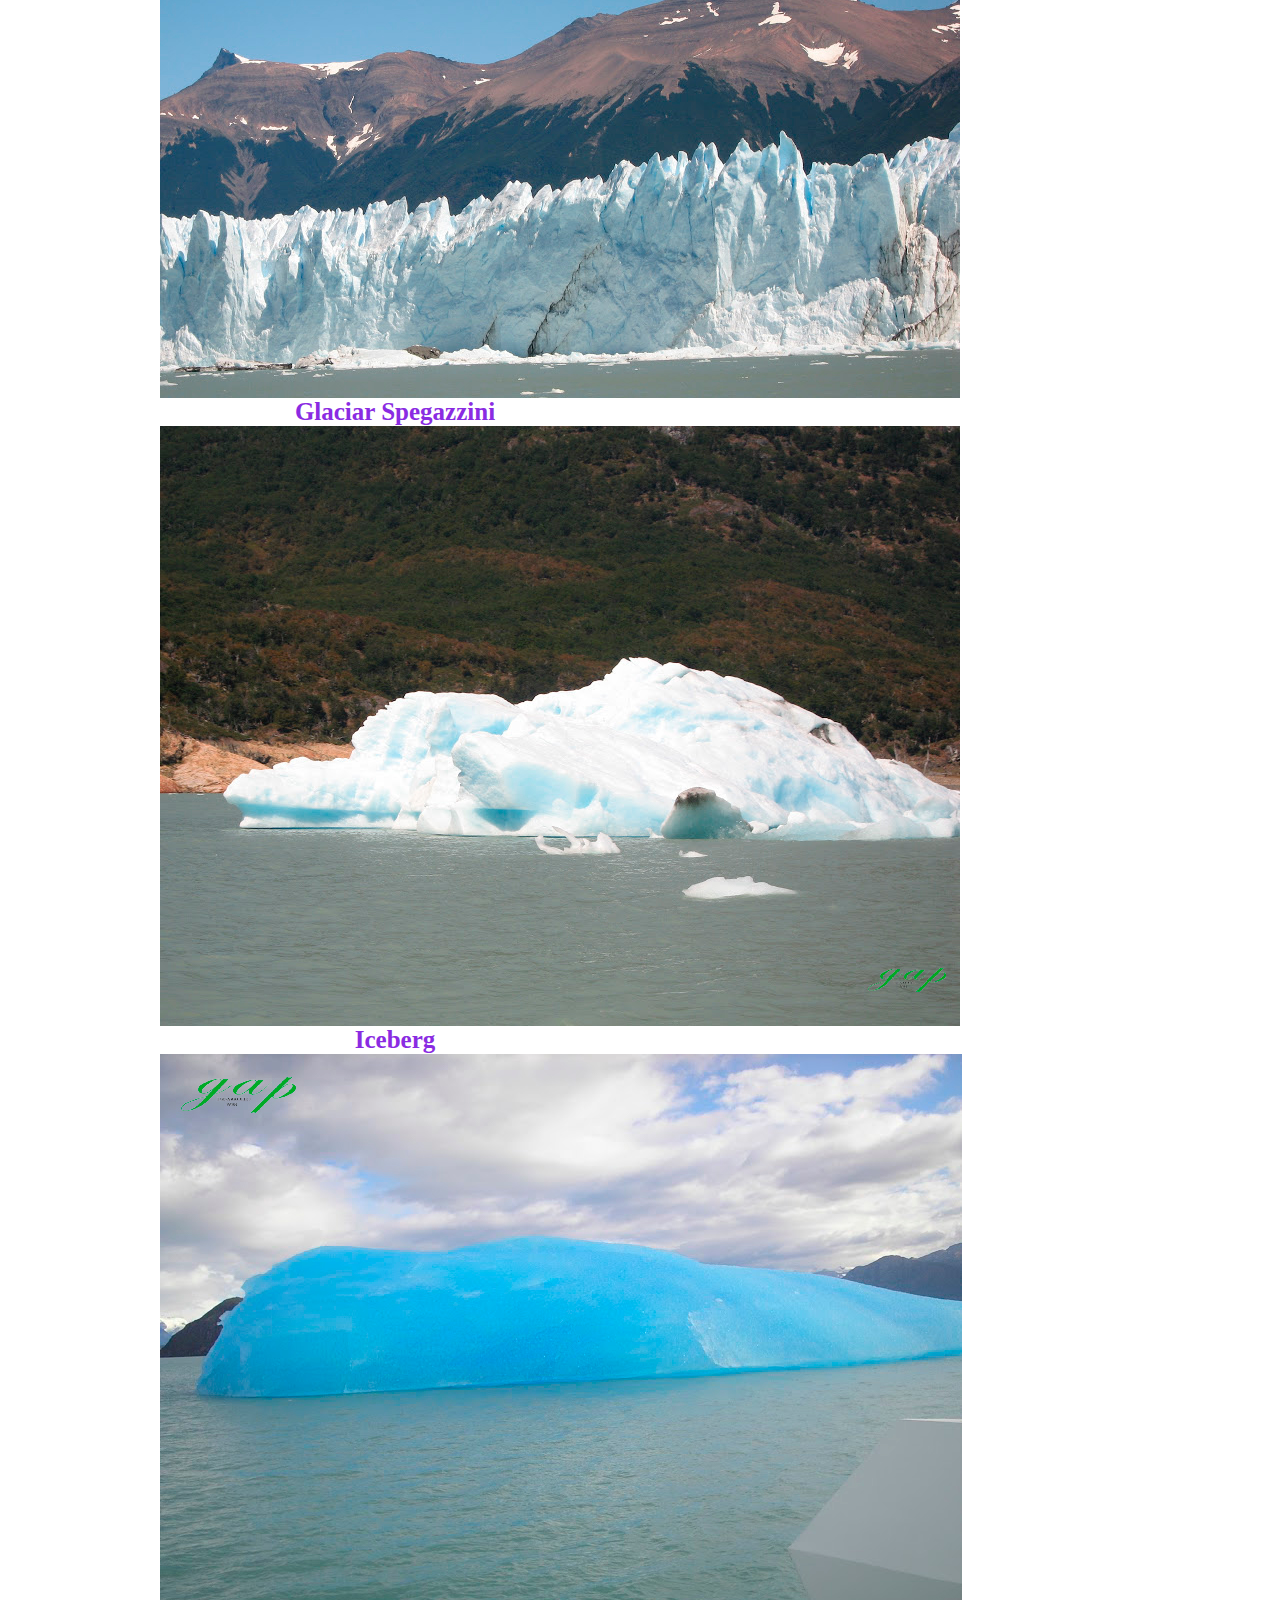
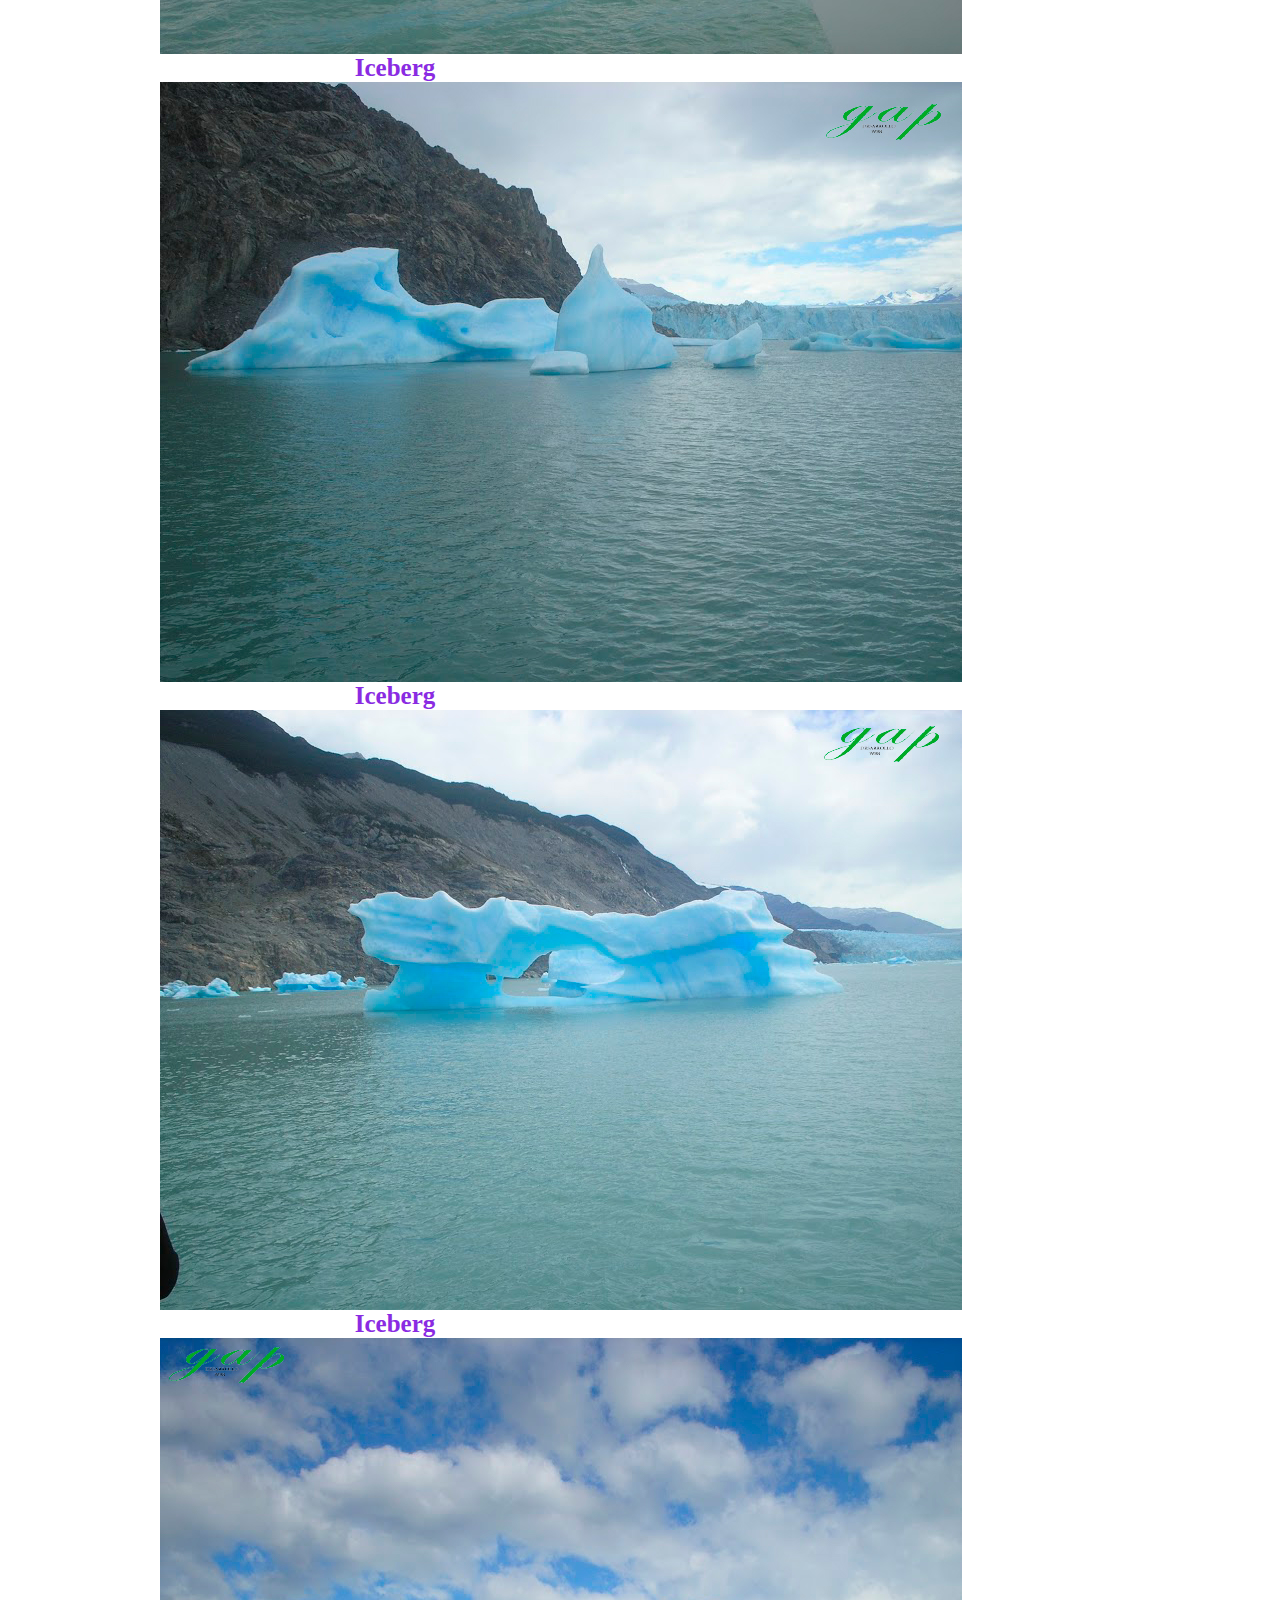
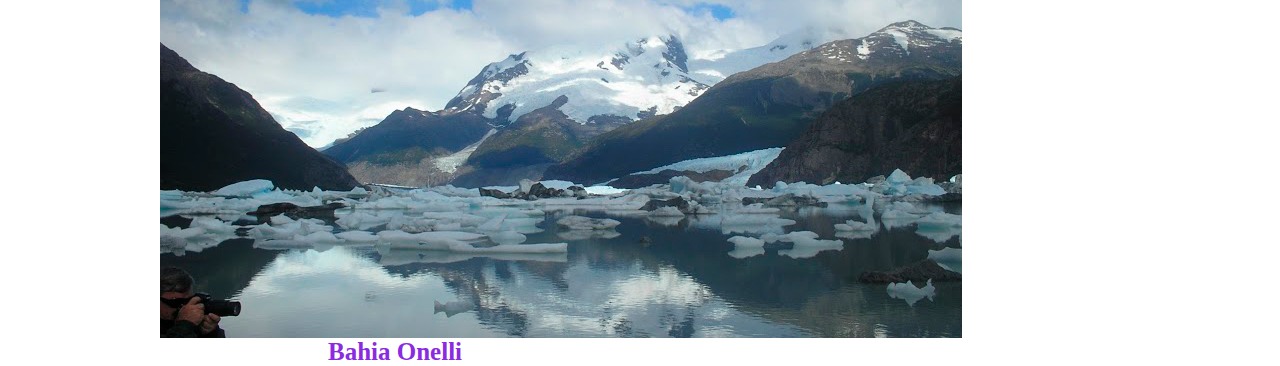
==== commit 8103324d: "pata" ====
--- a/calafate/index.html
+++ b/calafate/index.html
@@ -25,27 +25,27 @@
 	</section>
 	<section id="historia">
 				<div id="his1_izq">
-					<img src="imagenes/calk.JPG" alt="descripcion"	class="imagenes_ancho">
+					<img src="imagenes/calk.jpg" alt="descripcion"	class="imagenes_ancho">
 					<p class="txt_negro">El Calafate se ubica en la ribera meridional del Lago Argentino, en la provincia de Santa Cruz, Argentina. Por su ubicación, El Calafate es el punto central de las actividades turísticas en la región. Es la puerta de acceso al Parque Nacional Los Glaciares, el cual posee atractivos turísticos como el glaciar Perito Moreno, único glaciar en el mundo que puede avistarse desde el continente, el glaciar Upsala, el glaciar Spegazzini, que se avistan desde una embarcación y el cerro El Chalten, en la orilla opuesta al Lago Argentino entre otros, todos propios de la región oriental del campo de hielo Patagónico Sur y lindantes al parque nacional Torres del Paine de Chile. El lago Argentino y el lago Viedma, le propician un atractivo turístico muy importante. </p> 
 				</div>
 				<div id="his1_der">
-					<img src="imagenes/calc.JPG" alt="descripcion"	class="imagenes_ancho">
+					<img src="imagenes/calc.jpg" alt="descripcion"	class="imagenes_ancho">
 					<h2>Glaciar Perito Moreno</h2>
     				<p class="txt_negro">Originado en el campo de hielo Patagónico Sur, en su descenso, alcanza el brazo Sur del lago Argentino, aflorando sobre el agua con una altura de unos 60 m.
     				Por su constante avance, forma una represa con las aguas de dicho lago, lo cual genera un desnivel con respecto al resto del lago de hasta 30 m. Por la presión de esta masa líquida se producen filtraciones en el hielo que crean un túnel con una bóveda de más de 50 m de altura. El derrumbe de esta bóveda constituye un inusual espectáculo natural y es uno de los mayores atractivos del parque.</p>	 
   				</div>	
 				 <div id="his2_izq">
-				 	<img src="imagenes/calgrande.JPG" alt="descripcion"	class="imagenes_ancho">
+				 	<img src="imagenes/calgrande.jpg" alt="descripcion"	class="imagenes_ancho">
 					<p class="txt_negro">El glaciar Perito Moreno se encuentra ubicado frente a la península de Magallanes, donde toca tierra continental en su avance, queda dentro del parque nacional Los Glaciares que tiene en total 356 glaciares. En su avance represa las aguas del brazo Rico del lago Argentino, con lo que el nivel de aquel llega a elevarse hasta 30 m por sobre el del resto del lago, haciendo presión sobre los hielos. En primer lugar se crea un túnel con una bóveda de más de 50 m por el que las aguas del brazo Rico descienden hasta el lago Argentino. La erosión causada por el agua provoca finalmente el derrumbe de la bóveda, en uno de los espectáculos más imponentes que puedan presenciarse.</p>
 				 </div>				
 				<div id="his2_der">
-					<img src="imagenes/ciudad.JPG" alt="descripcion"	class="imagenes_ancho">
+					<img src="imagenes/ciudad.jpg" alt="descripcion"	class="imagenes_ancho">
 					<p class="txt_negro">El Calafate es una de las localidades más importantes de la Ruta 40. Recibiendo cada año turistas de todo el mundo que llegan para admirar sus bellezas naturales como el Glaciar Perito Moreno y degustar la mejor gastronomía patagónica, es el destino estrella de la provincia.
 					A pesar de su crecimiento, El Calafate continúa siendo un lugar donde se puede descansar y disfrutar de la tranquilidad de una pequeña ciudad patagónica.</p>
 					<p class="txt_negro"> A pocas cuadras del centro podés acceder a un bello mirador en una plaza pública, desde la que se obtiene una vista panorámica de la ciudad. También podés caminar y relajarte a orillas del lago Argentino, y si te animás, meterte a sus aguas muy frías, donde también se avistan aves.</p>
 				</div>			
 				<div id="his3_izq">
-					<img src="imagenes/ciudad1.JPG" alt="descripcion"	class="imagenes_ancho">
+					<img src="imagenes/ciudad1.jpg" alt="descripcion"	class="imagenes_ancho">
 					<h2>Avenida principal de la ciudad</h2>
 				</div>
 				<div id="his3_der">
@@ -56,7 +56,7 @@
 	</section>
 	<section id="trigal">
 		<div id="trigal_izq">
-			<img src="imagenes/cal9.JPG" alt="descripcion"	class="imagenes_ancho">
+			<img src="imagenes/cal9.jpg" alt="descripcion"	class="imagenes_ancho">
 					<p class="txt_negro">Recorrido por el cerro de los sombreros, entre otros como el cerro Frías, se pueden realizar en 4x4, treking o en cabalgatas.</p>
     				<p class="txt_negro">Ascenso en 4x4 al Cerro Huiliche hasta los Balcones de Calafate, alli podremos encontrar vistas panorámicas del Lago Argentino, Cordillera de los Andes.</p>
 					<p class="txt_negro"> 4x4: Esta opción permite el ascenso al Balcón Superior desde donde se pueden apreciar todos los brazos del Lago Argentino, incluido el Brazo Sur, como también en los
@@ -66,7 +66,7 @@
 					<p class="txt_negro"> Tirolesa: circuito de 5 líneas de ZipLine de 2.920mts de longitud.</p>
 				</div>
 				<div id="trigal_der">
-					<img src="imagenes/caln.JPG" alt="descripcion"	class="imagenes_ancho">
+					<img src="imagenes/caln.jpg" alt="descripcion"	class="imagenes_ancho">
 					<h2>El Chalten</h2>
 					<p class="txt_negro">Esta excursión puede realizarse desde El Calafate, su duración es de día entero. También se puede viajar hasta alli y alojarse 1 ó 2 días, para disfrutar de su belleza</p>
     				<p class="txt_negro">Es la “Capital nacional de trekking” con una gran variedad de caminatas, para todos los niveles de dificultad. El Chaltén, a 212 kilómetros de El Calafate, al pie del cerro homónimo (mal llamado Fitz Roy), un pequeño pueblo entre inmensas montañas andinas. Con lugares para pescar, andar en bicicleta, hacer cabalgatas, rafting, escaladas y kayak.
@@ -101,67 +101,67 @@
 						<!--indicadores de carousel-->
 						<div class="carousel-inner">
 							<div class="carousel-item active">
-								<img src="imagenes/cala.JPG" class="img-fluid">
+								<img src="imagenes/cala.jpg" class="img-fluid">
 								<div class="carousel-caption fondo_trans">
 									<h2>Glaciar Perito Moreno</h2>
 								</div>
 							</div>
 							<div class="carousel-item">
-								<img src="imagenes/calb.JPG" class="img-fluid">
+								<img src="imagenes/calb.jpg" class="img-fluid">
 								<div class="carousel-caption fondo_trans">
 									<h2>Vista desde pasarela</h2>
 								</div>
 							</div>
 							<div class="carousel-item">
-								<img src="imagenes/cal7.JPG" class="img-fluid">
+								<img src="imagenes/cal7.jpg" class="img-fluid">
 								<div class="carousel-caption fondo_trans">
 									<h2>Vista de la cara Norte</h2>
 								</div>
 							</div>
 							<div class="carousel-item">
-								<img src="imagenes/calaf1.JPG" class="img-fluid">
+								<img src="imagenes/calaf1.jpg" class="img-fluid">
 								<div class="carousel-caption fondo_trans">
 									<h2>Vista del frente</h2>
 								</div>
 							</div>
 							<div class="carousel-item">
-								<img src="imagenes/cal5.JPG" class="img-fluid">
+								<img src="imagenes/cal5.jpg" class="img-fluid">
 								<div class="carousel-caption fondo_trans">
 									<h2>Navegacion en Lago Argentino</h2>
 								</div>
 							</div>
 							<div class="carousel-item">
-								<img src="imagenes/cal3.JPG" class="img-fluid">
+								<img src="imagenes/cal3.jpg" class="img-fluid">
 								<div class="carousel-caption fondo_trans">
 									<h2>Glaciar Spegazzini</h2>
 								</div>
 							</div>
 							<div class="carousel-item">
-								<img src="imagenes/cal4.JPG" class="img-fluid">
-								<div class="carousel-caption fondo_trans">
-									<h2>Iceberg</h2>
-								</div>
-							</div>
-							<div class="carousel-item">
-								<img src="imagenes/cald.JPG" class="img-fluid">
-								<div class="carousel-caption fondo_trans">
-									<h2>Iceberg</h2>
-								</div>
-							</div>
-							<div class="carousel-item">
-								<img src="imagenes/calg.JPG" class="img-fluid">
-								<div class="carousel-caption fondo_trans">
-									<h2>Iceberg</h2>
-								</div>
-							</div>
-							<div class="carousel-item">
-								<img src="imagenes/calj.JPG" class="img-fluid">
-								<div class="carousel-caption fondo_trans">
-									<h2>Iceberg</h2>
-								</div>
-							</div>
-							<div class="carousel-item">
-								<img src="imagenes/cale.JPG" class="img-fluid">
+								<img src="imagenes/cal4.jpg" class="img-fluid">
+								<div class="carousel-caption fondo_trans">
+									<h2>Iceberg</h2>
+								</div>
+							</div>
+							<div class="carousel-item">
+								<img src="imagenes/cald.jpg" class="img-fluid">
+								<div class="carousel-caption fondo_trans">
+									<h2>Iceberg</h2>
+								</div>
+							</div>
+							<div class="carousel-item">
+								<img src="imagenes/calg.jpg" class="img-fluid">
+								<div class="carousel-caption fondo_trans">
+									<h2>Iceberg</h2>
+								</div>
+							</div>
+							<div class="carousel-item">
+								<img src="imagenes/calj.jpg" class="img-fluid">
+								<div class="carousel-caption fondo_trans">
+									<h2>Iceberg</h2>
+								</div>
+							</div>
+							<div class="carousel-item">
+								<img src="imagenes/cale.jpg" class="img-fluid">
 								<div class="carousel-caption fondo_trans">
 									<h2>Bahia Onelli</h2>
 								</div>
@@ -219,7 +219,7 @@
 <footer>
 		<div id="redes">
 					<ul>
-						<li><a href="https://www.instagram.com/patagonia.fans/" target="new"><img src="imagenes/instagram.PNG"></a></li>
+						<li><a href="https://www.instagram.com/patagonia.fans/" target="new"><img src="imagenes/instagram.png"></a></li>
 					</ul>
 		</div>
 		<div id="nombre">
@@ -231,4 +231,4 @@
 <script src="https://cdn.jsdelivr.net/npm/bootstrap@5.0.1/dist/js/bootstrap.min.js" integrity="sha384-Atwg2Pkwv9vp0ygtn1JAojH0nYbwNJLPhwyoVbhoPwBhjQPR5VtM2+xf0Uwh9KtT" crossorigin="anonymous"></script>			
 
 </body>
-</html>+</html>
